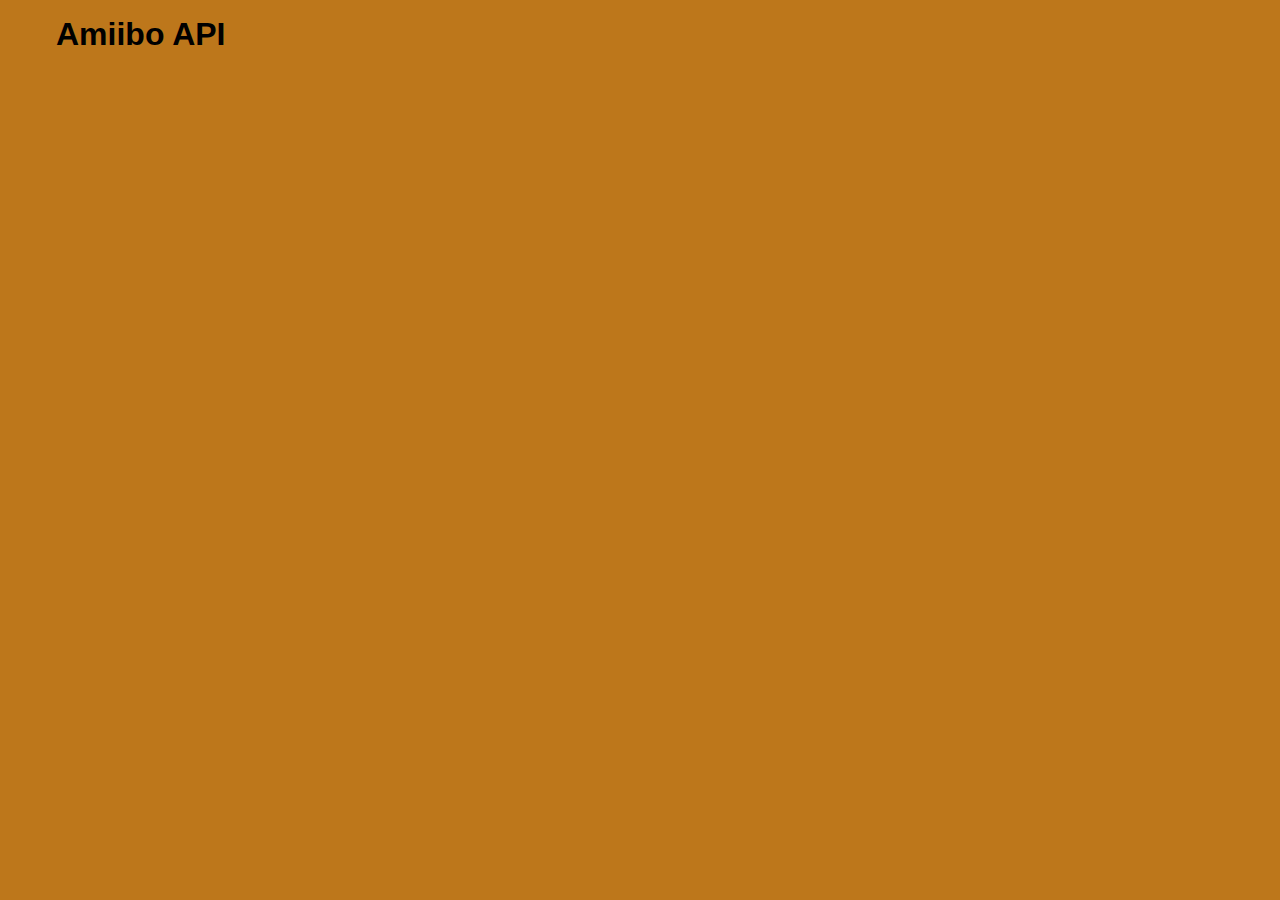
==== index.html @ 3acc968b "Stuff" ====
<!DOCTYPE html>
<html lang="en">
<head>
    <meta charset="UTF-8">
    <meta http-equiv="X-UA-Compatible" content="IE=edge">
    <meta name="viewport" content="width=device-width, initial-scale=1.0">
    <link rel="stylesheet" href="./style/style.css">
    <script src="./js/script.js" defer></script>
    <title>Amiibo API</title>
</head>
<body>
    <h1>Amiibo API</h1>
    <div class="output"></div>
</body>
</html>
---- style/style.css ----
* {
    box-sizing: border-box;
    padding: 0;
    margin: 0;
}

body {
    font-family: 'Open Sans', 'Helvetica Neue', sans-serif;
    background-color: rgb(189, 119, 27);
    max-width: 1200px;
    margin: 0 auto;
}

h1 {
    margin: 1rem;
    font-size: 2rem;
}

.output {
    display: flex;
    flex-wrap: wrap;
}

.amiibo_card {
    border: 1px solid black;
    width: 200px;
    padding: 1rem;
    margin: 1rem;
    text-align: center;
    background: rgba(238, 238, 238, .5);
    border-radius: 5px;
    box-shadow: 2px 5px 5px black;
}

img {
    width: 120px;
}
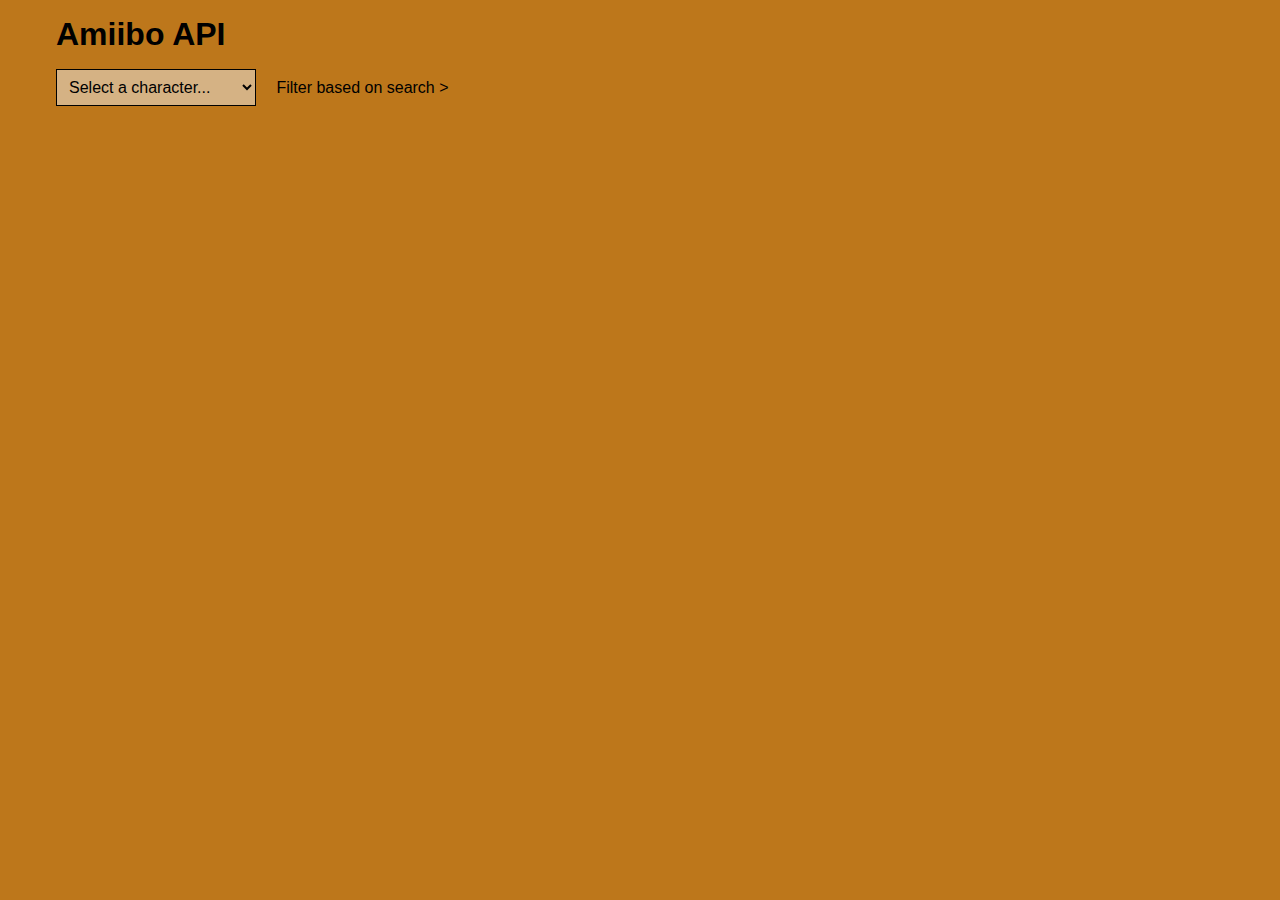
==== commit c8422197: "fuck ooff" ====
--- a/index.html
+++ b/index.html
@@ -1,15 +1,23 @@
-<!DOCTYPE html>
-<html lang="en">
-<head>
-    <meta charset="UTF-8">
-    <meta http-equiv="X-UA-Compatible" content="IE=edge">
-    <meta name="viewport" content="width=device-width, initial-scale=1.0">
-    <link rel="stylesheet" href="./style/style.css">
-    <script src="./js/script.js" defer></script>
-    <title>Amiibo API</title>
-</head>
-<body>
-    <h1>Amiibo API</h1>
-    <div class="output"></div>
-</body>
+<!DOCTYPE html>
+<html lang="en">
+<head>
+    <meta charset="UTF-8">
+    <meta http-equiv="X-UA-Compatible" content="IE=edge">
+    <meta name="viewport" content="width=device-width, initial-scale=1.0">
+    <link rel="stylesheet" href="./style/style.css">
+    <script src="./js/script.js" defer></script>
+    <title>Amiibo API - Select</title>
+</head>
+<body>
+    <h1>Amiibo API</h1>
+    <select name="character" id="character">
+        <option value="none" selected disabled>Select a character...</option>
+        <option value="Mario">Mario</option>
+        <option value="Yoshi">Yoshi</option>
+        <option value="Luigi">Luigi</option>
+        <option value="Bowser">Bowser</option>
+    </select>
+    <a href="./search.html">Filter based on search ></a>
+    <div class="output"></div>
+</body>
 </html>--- a/style/style.css
+++ b/style/style.css
@@ -1,37 +1,58 @@
-* {
-    box-sizing: border-box;
-    padding: 0;
-    margin: 0;
-}
-
-body {
-    font-family: 'Open Sans', 'Helvetica Neue', sans-serif;
-    background-color: rgb(189, 119, 27);
-    max-width: 1200px;
-    margin: 0 auto;
-}
-
-h1 {
-    margin: 1rem;
-    font-size: 2rem;
-}
-
-.output {
-    display: flex;
-    flex-wrap: wrap;
-}
-
-.amiibo_card {
-    border: 1px solid black;
-    width: 200px;
-    padding: 1rem;
-    margin: 1rem;
-    text-align: center;
-    background: rgba(238, 238, 238, .5);
-    border-radius: 5px;
-    box-shadow: 2px 5px 5px black;
-}
-
-img {
-    width: 120px;
+* {
+    box-sizing: border-box;
+    padding: 0;
+    margin: 0;
+}
+
+body {
+    font-family: 'Open Sans', 'Helvetica Neue', sans-serif;
+    background-color: rgb(189, 119, 27);
+    max-width: 1200px;
+    margin: 0 auto;
+}
+
+h1 {
+    margin: 1rem;
+    font-size: 2rem;
+}
+
+a {
+    text-decoration: none;
+    color: black;
+}
+
+select,
+input[type=search] {
+    padding: .5rem;
+    background: rgba(238, 238, 238, .5);
+    border: 1px solid black;
+    font-size: 1rem;
+    width: 200px;
+    cursor: pointer;
+    margin: 0 1rem;
+}
+
+input[type=search] {
+    cursor: auto;
+    width: 20rem;
+}
+
+.output {
+    display: flex;
+    flex-wrap: wrap;
+}
+
+.amiibo_card {
+    border: 1px solid black;
+    width: 200px;
+    padding: 1rem;
+    margin: 1rem;
+    text-align: center;
+    background: rgba(238, 238, 238, .5);
+    border-radius: 5px;
+    box-shadow: 2px 5px 5px black;
+}
+
+img {
+    width: 120px;
 }